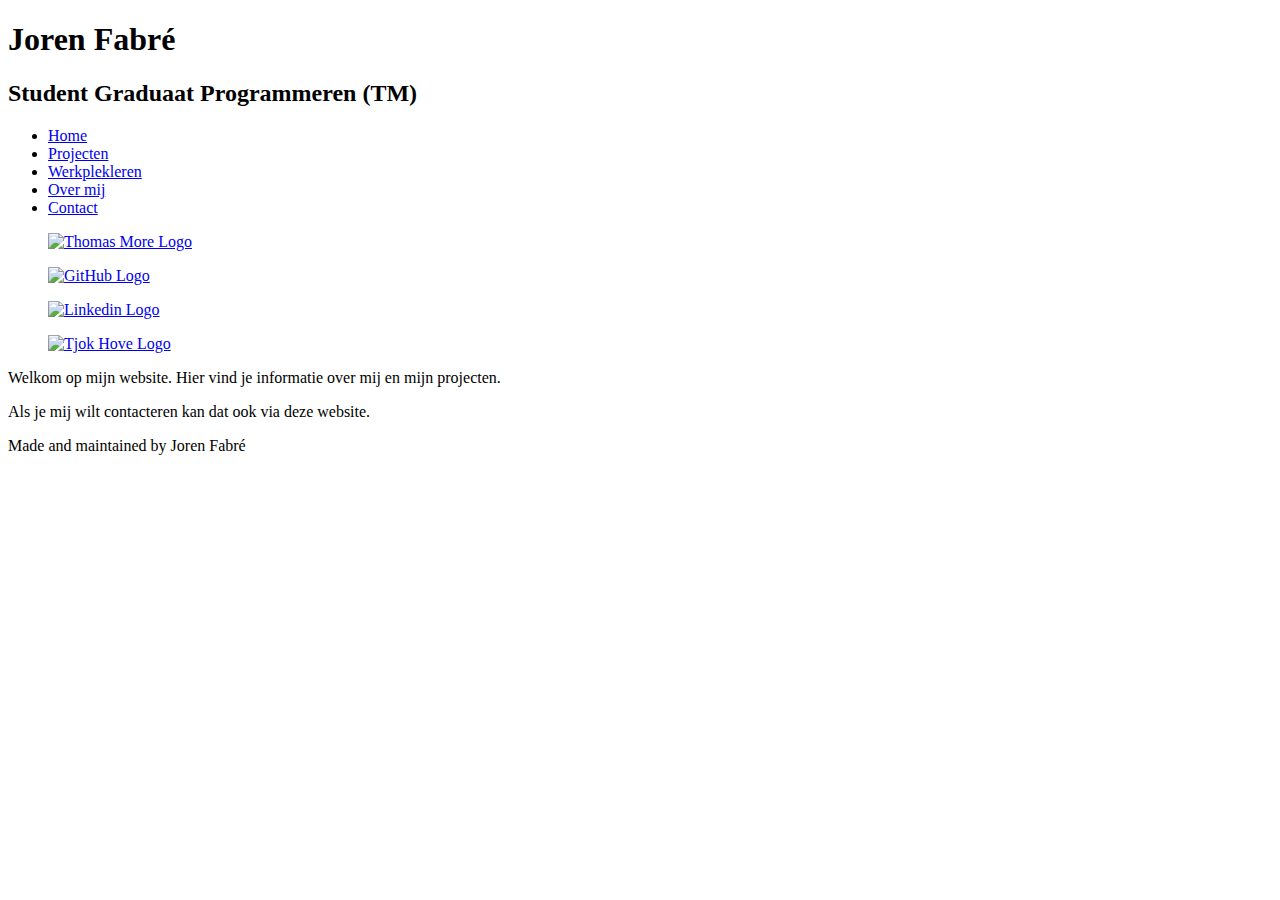
==== index.html @ 5a643c95 "Added index.html" ====
<!DOCTYPE html>
<html lang="nl">
<head>
    <meta charset="UTF-8">
    <meta http-equiv="X-UA-Compatible" content="IE=edge">
    <meta name="viewport" content="width=device-width, initial-scale=1.0">
    <title>Home - Joren Fabré</title>
</head>
<body>
    <header>
        <h1>Joren Fabré</h1>
        <h2>Student Graduaat Programmeren (TM)</h2>
        <nav class="navbar">
            <ul>
                <li class="active"><a href="#">Home</a></li>
                <li><a href="/projecten.html">Projecten</a></li>
                <li><a href="/werkplekleren.html">Werkplekleren</a></li>
                <li><a href="/about.html">Over mij</a></li>
                <li><a href="/contact.html">Contact</a></li>
            </ul>
        </nav>
    </header>
    <aside class="links">
        <figure>
            <a href="https://www.thomasmore.be/opleidingen/graduaat/programmeren-dag-avondonderwijs/programmeren-dagonderwijs/antwerpen-0">
                <img alt="Thomas More Logo" title="Klik hier om naar de pagina van mijn opleiding te gaan." src="/img/ThomasMore.png">
            </a>
        </figure>
        <figure>
            <a href="https://github.com/JorenFabre">
                <img alt="GitHub Logo" title="Klik hier om naar mijn GitHub profiel te gaan." src="/img/GitHub.png">
            </a>
        </figure>
        <figure>
            <a href="https://www.linkedin.com/in/joren-fabre/">
                <img alt="Linkedin Logo" title="Klik hier om naar mijn Linkedin profiel te gaan." src="/img/Linkedin.png">
            </a>
        </figure>
        <figure>
            <a href="https://www.tjok.be/"> <!-- Note: WordPress gebruiken voor deze website was niet mijn keuze -->
                <img alt="Tjok Hove Logo" title="Klik hier om naar de pagina van jeugdhuis Tjok Hove te gaan." src="/img/TjokHove.png">
            </a>
        </figure>
    </aside>
    <main>
        <p>Welkom op mijn website. Hier vind je informatie over mij en mijn projecten.</p>
        <p>Als je mij wilt contacteren kan dat ook via deze website.</p>
    </main>
    <footer>Made and maintained by Joren Fabré</footer>
</body>
</html>
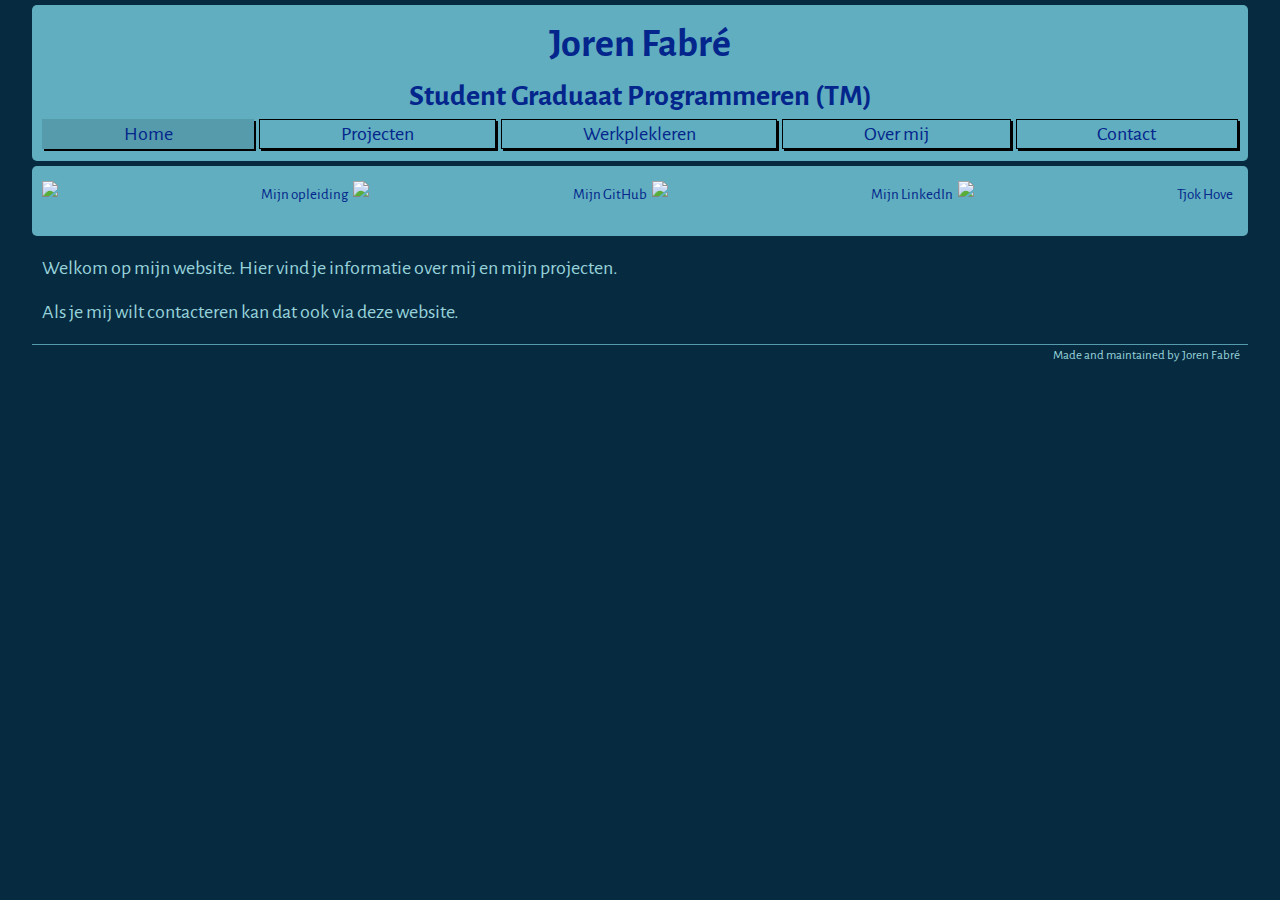
==== commit 11bc2242: "Added styles up to 500px width" ====
--- a/index.html
+++ b/index.html
@@ -5,13 +5,23 @@
     <meta http-equiv="X-UA-Compatible" content="IE=edge">
     <meta name="viewport" content="width=device-width, initial-scale=1.0">
     <title>Home - Joren Fabré</title>
+    <link rel="icon" href="/icons/favicon.png">
+    <link rel="preconnect" href="https://fonts.googleapis.com">
+    <link rel="preconnect" href="https://fonts.gstatic.com" crossorigin>
+    <link rel="stylesheet" href="https://fonts.googleapis.com/css2?family=Alegreya+Sans:ital,wght@0,400;0,500;0,700;1,400;1,700&display=swap">
+    <link rel="stylesheet" href="/styles/style.css">
 </head>
 <body>
     <header>
         <h1>Joren Fabré</h1>
         <h2>Student Graduaat Programmeren (TM)</h2>
         <nav class="navbar">
-            <ul>
+            <div class="hamburger" onclick="toggleHamburger(this)">
+                <div class="bar1"></div>
+                <div class="bar2"></div>
+                <div class="bar3"></div>
+            </div>
+            <ul class="hidden">
                 <li class="active"><a href="#">Home</a></li>
                 <li><a href="/projecten.html">Projecten</a></li>
                 <li><a href="/werkplekleren.html">Werkplekleren</a></li>
@@ -25,27 +35,34 @@
             <a href="https://www.thomasmore.be/opleidingen/graduaat/programmeren-dag-avondonderwijs/programmeren-dagonderwijs/antwerpen-0">
                 <img alt="Thomas More Logo" title="Klik hier om naar de pagina van mijn opleiding te gaan." src="/img/ThomasMore.png">
             </a>
-        </figure>
+        </figure><p>Mijn opleiding</p>
         <figure>
             <a href="https://github.com/JorenFabre">
                 <img alt="GitHub Logo" title="Klik hier om naar mijn GitHub profiel te gaan." src="/img/GitHub.png">
             </a>
-        </figure>
+        </figure><p>Mijn GitHub</p>
         <figure>
             <a href="https://www.linkedin.com/in/joren-fabre/">
                 <img alt="Linkedin Logo" title="Klik hier om naar mijn Linkedin profiel te gaan." src="/img/Linkedin.png">
             </a>
-        </figure>
+        </figure><p>Mijn LinkedIn</p>
         <figure>
             <a href="https://www.tjok.be/"> <!-- Note: WordPress gebruiken voor deze website was niet mijn keuze -->
                 <img alt="Tjok Hove Logo" title="Klik hier om naar de pagina van jeugdhuis Tjok Hove te gaan." src="/img/TjokHove.png">
             </a>
-        </figure>
+        </figure><p>Tjok Hove</p>
     </aside>
     <main>
         <p>Welkom op mijn website. Hier vind je informatie over mij en mijn projecten.</p>
         <p>Als je mij wilt contacteren kan dat ook via deze website.</p>
     </main>
     <footer>Made and maintained by Joren Fabré</footer>
+
+    <script>
+        function toggleHamburger(element) {
+            element.classList.toggle("change");
+            element.parentElement.lastElementChild.classList.toggle("hidden");
+        }
+    </script>
 </body>
 </html>--- a/styles/style.css
+++ b/styles/style.css
@@ -0,0 +1,205 @@
+html {
+    font-family: 'Alegreya Sans', sans-serif;
+    color: #96D2D9;
+    font-size: 20px;
+}
+
+body {
+    background-color: #062A40;
+    width: 95%;
+    margin: auto;
+
+    display: grid;
+    grid-template-columns: 100%;
+    grid-template-rows: auto;
+    grid-template-areas: 
+        "header"
+        "links"
+        "main"
+        "footer";
+}
+
+header {
+    background-color: #60AEBF;
+    color: #03258C;
+    border-radius: 5px;
+    text-align: center;
+
+    margin: 5px 0;
+    padding: 5px;
+
+    grid-area: header;
+}
+
+header h1, header h2 {
+    margin: 10px 5px 0;
+}
+
+.hamburger {
+    padding-left: 5px;
+    margin-top: -30px;
+}
+
+.hamburger .bar1, .hamburger .bar2, .hamburger .bar3 {
+    width: 35px;
+    height: 5px;
+    background-color: #333;
+    transition: 0.4s;
+}
+
+.hamburger .bar2 {
+    margin: 6px 0;
+}
+
+.hamburger.change .bar1 {
+    transform: rotate(-45deg) translate(-9px, 6px);
+}
+  
+.hamburger.change .bar2 {
+    opacity: 0;
+}
+
+.hamburger.change .bar3 {
+    transform: rotate(45deg) translate(-8px, -8px);
+}
+
+nav.navbar > ul {
+    list-style-type: none;
+    padding: 0 5px;
+    margin: 0 0 5px;
+
+    display: flex;
+    align-content: flex-start;
+    flex-wrap: wrap;
+    justify-content: space-evenly;
+    gap: 0 5px;
+
+    transition:height 0.75s ease-out;
+    height: 111px;
+    overflow: hidden;
+}
+
+nav.navbar > ul.hidden {
+    height: 0px;
+}
+
+nav.navbar ul li {
+    margin-top: 5px;
+    margin-bottom: 2px;
+    padding: 0 2px;
+    
+    flex-grow: 1;
+    border: 1px solid black;
+    text-align: center;
+    box-shadow: 2px 2px black;
+}
+
+nav.navbar a {
+    text-align: center;
+    padding: 2px;
+    color: #03258C;
+    text-decoration: none;
+    display: block;
+}
+
+nav.navbar li.active, nav.navbar li:hover {
+    border: 1px solid #559BAB;
+    background-color: #559BAB;
+}
+
+aside.links {
+    grid-area: links;
+    background-color: #60AEBF;
+    border-radius: 5px;
+    padding: 0;
+    display: inline-flex;
+
+    padding: 15px 10px;
+}
+
+aside.links figure {
+    margin: 0px;
+    height: 40px;
+    width: 40px;
+    flex-grow: 1;
+    text-align: center;
+}
+
+aside.links a {
+    color: #60AEBF;
+}
+
+aside.links img {
+    height: 40px;
+}
+
+aside.links p {
+    display: none;
+}
+
+main {
+    grid-area: main;
+    margin: 0 10px;
+}
+
+footer {
+    grid-area: footer;
+    padding: 3px 8px;
+    border-top: 1px solid #559BAB;
+    font-size: small;
+    text-align: right;
+}
+
+@media screen and (min-width: 280px) {
+    .hamburger {
+        margin-top: 0;
+        padding-top: 6px;
+    }
+}
+
+@media screen and (min-width: 314px) {
+    nav.navbar > ul {
+        height: 74px;
+    }
+}
+
+@media screen and (min-width: 390px) {
+    nav.navbar ul li {
+        padding: 0 10px;
+    }
+}
+
+@media screen and (min-width: 430px) {
+    header h2 {
+        margin: 10px 50px 0;
+    }
+
+    nav.navbar ul li {
+        padding: 0 20px;
+    }
+}
+
+@media screen and (min-width: 500px) {
+    .hamburger, .hamburger.change {
+        display: none;
+    }
+
+    nav.navbar > ul, nav.navbar > ul.hidden {
+        height: auto;
+    }
+
+    nav.navbar ul li {
+        padding: 0px;
+    }
+    
+    aside.links figure {
+        text-align: left;
+    }
+
+    aside.links p {
+        color: #03258C;
+        display: block;
+        font-size: 0.75em;
+        margin: 5px;
+    }
+}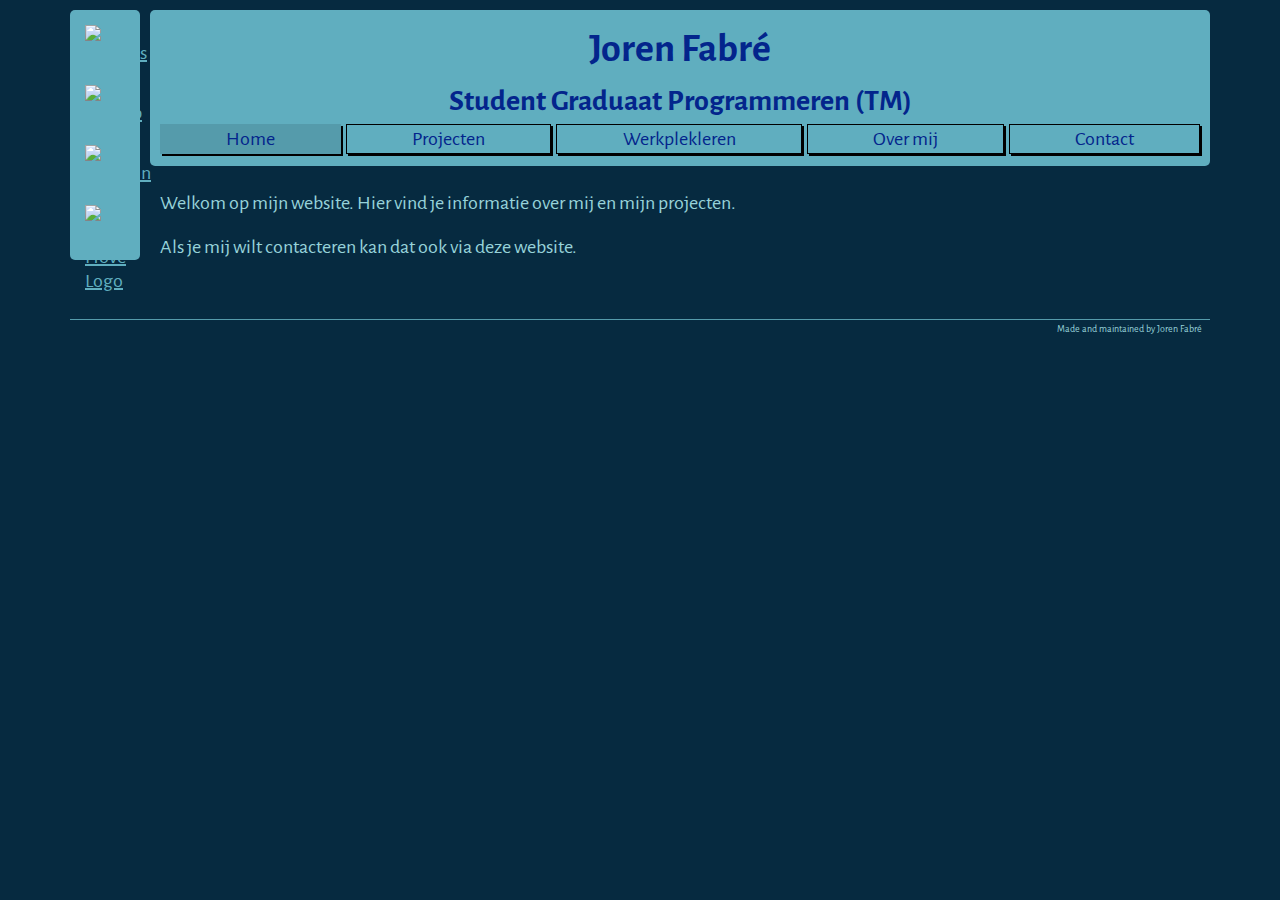
==== commit 8edda067: "Added fully responsive styles" ====
--- a/index.html
+++ b/index.html
@@ -34,23 +34,23 @@
         <figure>
             <a href="https://www.thomasmore.be/opleidingen/graduaat/programmeren-dag-avondonderwijs/programmeren-dagonderwijs/antwerpen-0">
                 <img alt="Thomas More Logo" title="Klik hier om naar de pagina van mijn opleiding te gaan." src="/img/ThomasMore.png">
-            </a>
-        </figure><p>Mijn opleiding</p>
+            </a><figcaption>Mijn opleiding</figcaption>
+        </figure>
         <figure>
             <a href="https://github.com/JorenFabre">
                 <img alt="GitHub Logo" title="Klik hier om naar mijn GitHub profiel te gaan." src="/img/GitHub.png">
-            </a>
-        </figure><p>Mijn GitHub</p>
+            </a><figcaption>Mijn GitHub</figcaption>
+        </figure>
         <figure>
             <a href="https://www.linkedin.com/in/joren-fabre/">
                 <img alt="Linkedin Logo" title="Klik hier om naar mijn Linkedin profiel te gaan." src="/img/Linkedin.png">
-            </a>
-        </figure><p>Mijn LinkedIn</p>
+            </a><figcaption>Mijn LinkedIn</figcaption>
+        </figure>
         <figure>
             <a href="https://www.tjok.be/"> <!-- Note: WordPress gebruiken voor deze website was niet mijn keuze -->
                 <img alt="Tjok Hove Logo" title="Klik hier om naar de pagina van jeugdhuis Tjok Hove te gaan." src="/img/TjokHove.png">
-            </a>
-        </figure><p>Tjok Hove</p>
+            </a><figcaption>Tjok Hove</figcaption>
+        </figure>
     </aside>
     <main>
         <p>Welkom op mijn website. Hier vind je informatie over mij en mijn projecten.</p>
--- a/styles/style.css
+++ b/styles/style.css
@@ -114,27 +114,30 @@
     padding: 0;
     display: inline-flex;
 
-    padding: 15px 10px;
+    padding: 15px 0.5em;
 }
 
 aside.links figure {
-    margin: 0px;
-    height: 40px;
-    width: 40px;
+    margin: 0 auto;
+    height: 2em;
     flex-grow: 1;
-    text-align: center;
+    display: inline-flex;
 }
 
 aside.links a {
     color: #60AEBF;
+    margin: 0 auto;
 }
 
 aside.links img {
-    height: 40px;
-}
-
-aside.links p {
+    height: 2em;
+}
+
+aside.links figcaption {
+    color: #03258C;
     display: none;
+    font-size: 0.75em;
+    margin: auto 5px;
 }
 
 main {
@@ -144,9 +147,10 @@
 
 footer {
     grid-area: footer;
+    margin: 0.5em 0;
     padding: 3px 8px;
     border-top: 1px solid #559BAB;
-    font-size: small;
+    font-size: 0.5em;
     text-align: right;
 }
 
@@ -180,6 +184,10 @@
 }
 
 @media screen and (min-width: 500px) {
+    body {
+        margin: 5px auto;
+    }
+
     .hamburger, .hamburger.change {
         display: none;
     }
@@ -192,14 +200,73 @@
         padding: 0px;
     }
     
+    aside.links a {
+        margin: 0;
+    }
+
+    aside.links figcaption {
+        display: block;
+    }
+}
+
+@media screen and (min-width: 690px) {
+    body {
+        width: 95%;
+    
+        grid-template-columns: 4em auto;
+        grid-template-areas: 
+            "header header"
+            "links main"
+            ". main"
+            "footer footer";
+    }
+
+    aside.links {
+        display: flex;
+        flex-wrap: wrap;
+        margin: 5px 0.5em 0 0;
+        padding: 0.25em;
+    }
+
     aside.links figure {
-        text-align: left;
-    }
-
-    aside.links p {
-        color: #03258C;
-        display: block;
-        font-size: 0.75em;
-        margin: 5px;
+        margin: 0.5em;
+    }
+
+    aside.links figcaption {
+        display: none;
+    }
+}
+
+@media screen and (min-width: 900px) {
+    body {
+        width: 855px;
+    }
+}
+
+@media screen and (min-width: 1000px) {
+    body {
+        width: 950px;
+
+        grid-template-areas: 
+            "links header"
+            "links main"
+            ". main"
+            "footer footer";
+    }
+}
+
+@media screen and (min-width: 1200px) {
+    body {
+        width: 1140px;
+    }
+}
+
+@media screen and (min-width: 1500px) {
+    html {
+        font-size: 25px;
+    }
+
+    body {
+        width: 1425px;
     }
 }